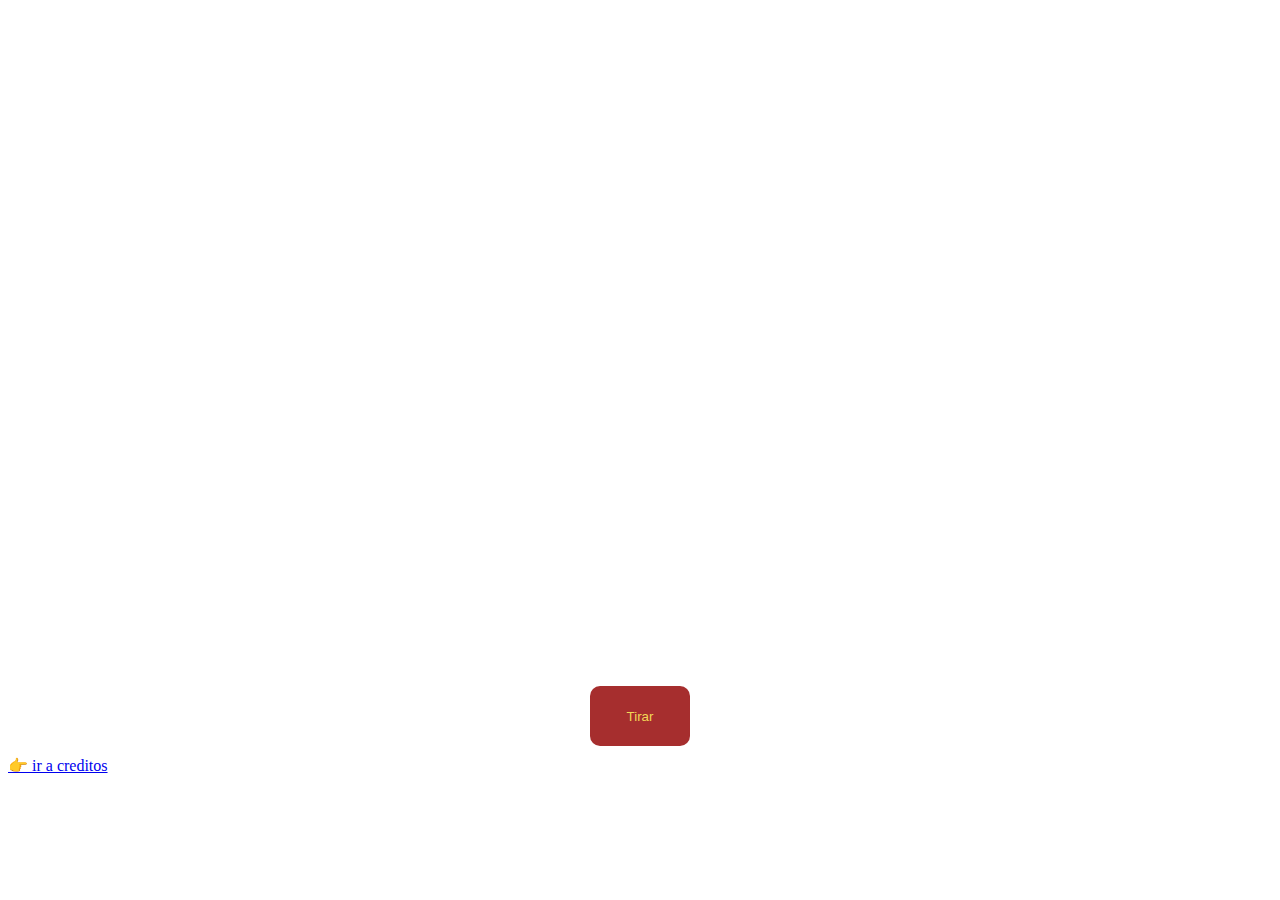
==== index.html @ 7e941da6 "funcionamiento de dados" ====
<!DOCTYPE html>
<html lang="en">
<head> 
	<meta charset="UTF-8">
	<meta name="viewport" content="width=device-width, initial-scale=1.0">
	<title>:: dados /ᐠ｡ꞈ｡ᐟ\ ::</title>
	<link rel="stylesheet" href="css/main.css">
	<script src="js/main.js"></script>
</head>
<body>
	<iframe width="0" height="0" src="https://www.youtuberepeater.com/watch?v=lWaYYUkOX5w#gsc.tab=0" frameborder="0" allowfullscreen></iframe>
  <div id="contenedor_dados">
	<div id="dado1" class="dado"></div>
	<div id="dado2" class="dado"></div>
  </div>
  <input type="button" value="Tirar" id="boton_tirar">
  
  <a href="creditos.html"> 👉 ir a creditos </a>

</body>
</html>
---- css/main.css ----
body{
	background-image:url(https://pbs.twimg.com/media/D6D8IU4XoAAQ9DF.jpg);
	width:1366;
  height:750;
 background-size:contain;
	}

.dado{
background-image:url(https://i.pinimg.com/originals/0b/61/ba/0b61ba096406865f0e76a9b07e36dc69.png);
background-position:-803px;
width:157px;
height:650px;
}
#contenedor_dados{
display:flex; 
width:680px;
height:650px;
margin:0 auto;
}

#boton_tirar{
display:block;
width:100px;
height:60px;
margin:10px auto;
background-color:#A62E2E;
color:#F2D857;
border:0;
border-radius:10px;
cursor:pointer;
}
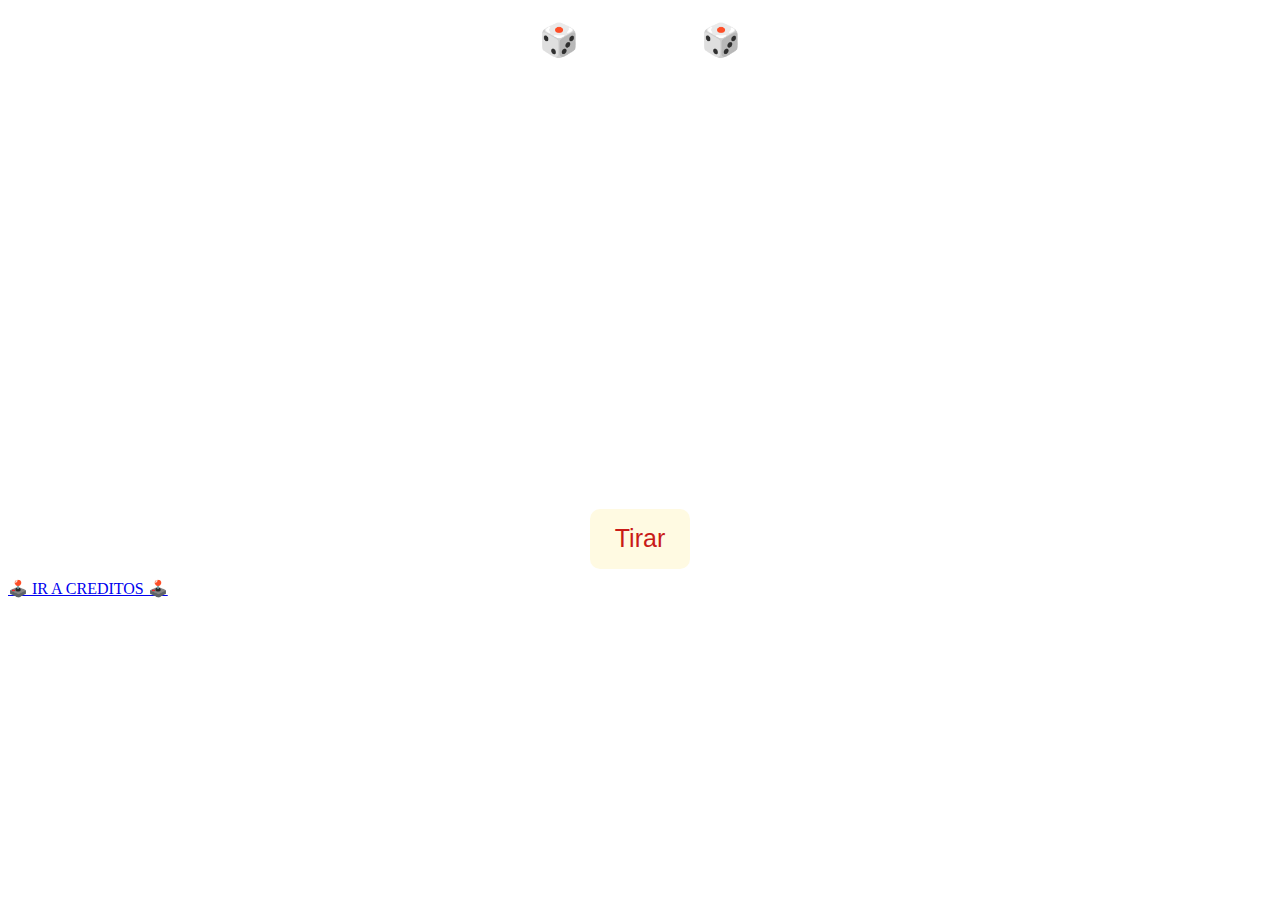
==== commit fce5bae6: "craps-ultimo" ====
--- a/index.html
+++ b/index.html
@@ -3,19 +3,23 @@
 <head> 
 	<meta charset="UTF-8">
 	<meta name="viewport" content="width=device-width, initial-scale=1.0">
-	<title>:: dados /ᐠ｡ꞈ｡ᐟ\ ::</title>
+	<title>:: craps /ᐠ｡ꞈ｡ᐟ\ ::</title>
 	<link rel="stylesheet" href="css/main.css">
 	<script src="js/main.js"></script>
 </head>
 <body>
-	<iframe width="0" height="0" src="https://www.youtuberepeater.com/watch?v=lWaYYUkOX5w#gsc.tab=0" frameborder="0" allowfullscreen></iframe>
+	<h1 style="text-align:center;color:white"> 🎲 CRAPS 🎲 </h1>
+	<iframe width="0" height="0" src="http://youtuberepeater.com/watch?v=FU_EWRIrhu4&name=Cuphead+Die+house+Mr+King+Dice+Theme+Instrumental+Version+Lyrics#gsc.tab=0" frameborder="0" allowfullscreen></iframe>
   <div id="contenedor_dados">
 	<div id="dado1" class="dado"></div>
 	<div id="dado2" class="dado"></div>
   </div>
+  
+ <div class="access">
   <input type="button" value="Tirar" id="boton_tirar">
+  <a href="creditos.html">🕹️ IR A CREDITOS 🕹️</a> 
+
   
-  <a href="creditos.html"> 👉 ir a creditos </a>
 
 </body>
 </html>--- a/css/main.css
+++ b/css/main.css
@@ -1,31 +1,52 @@
 body{
-	background-image:url(https://pbs.twimg.com/media/D6D8IU4XoAAQ9DF.jpg);
-	width:1366;
-  height:750;
- background-size:contain;
-	}
-
+   background-image:url(https://pbs.twimg.com/media/D6D8IU4XoAAQ9DF.jpg);
+   width:1000;
+  height:768;
+}
+#ejercicio{
+  display:flex;
+}
+.lado{
+  width:50%;
+  margin-right:100px;
+}
 .dado{
-background-image:url(https://i.pinimg.com/originals/0b/61/ba/0b61ba096406865f0e76a9b07e36dc69.png);
-background-position:-803px;
-width:157px;
-height:650px;
+  background-image:url(https://i.pinimg.com/originals/0b/61/ba/0b61ba096406865f0e76a9b07e36dc69.png);
+  background-position:-803px;
+  width:157px;
+  height:650px;
+  color:white;
 }
 #contenedor_dados{
-display:flex; 
-width:680px;
-height:650px;
-margin:0 auto;
+  display:flex;
+  width:315px;
+  height:400px;
+  margin:0 auto;
+}
+#visor_imagenes {
+  text-align: center;
+  color: #fff;
+  background-color: #000;
+}
+#boton_tirar{
+  display:block;
+  width:100px;
+  height:60px;
+  margin:10px auto;
+  background-color:#FFFAE2;
+  color:#C91B18;
+  border:0;
+  border-radius:10px;
+  cursor:pointer;
+  font-size: 25px;
+
 }
 
-#boton_tirar{
-display:block;
-width:100px;
-height:60px;
-margin:10px auto;
-background-color:#A62E2E;
-color:#F2D857;
-border:0;
-border-radius:10px;
-cursor:pointer;
+@media only screen and (min-width: 320px) and (max-width: 480px){
+  #ejercicio{
+    flex-direction:column;
+  }
+  .lado{
+    width:100%;
+  }
 }